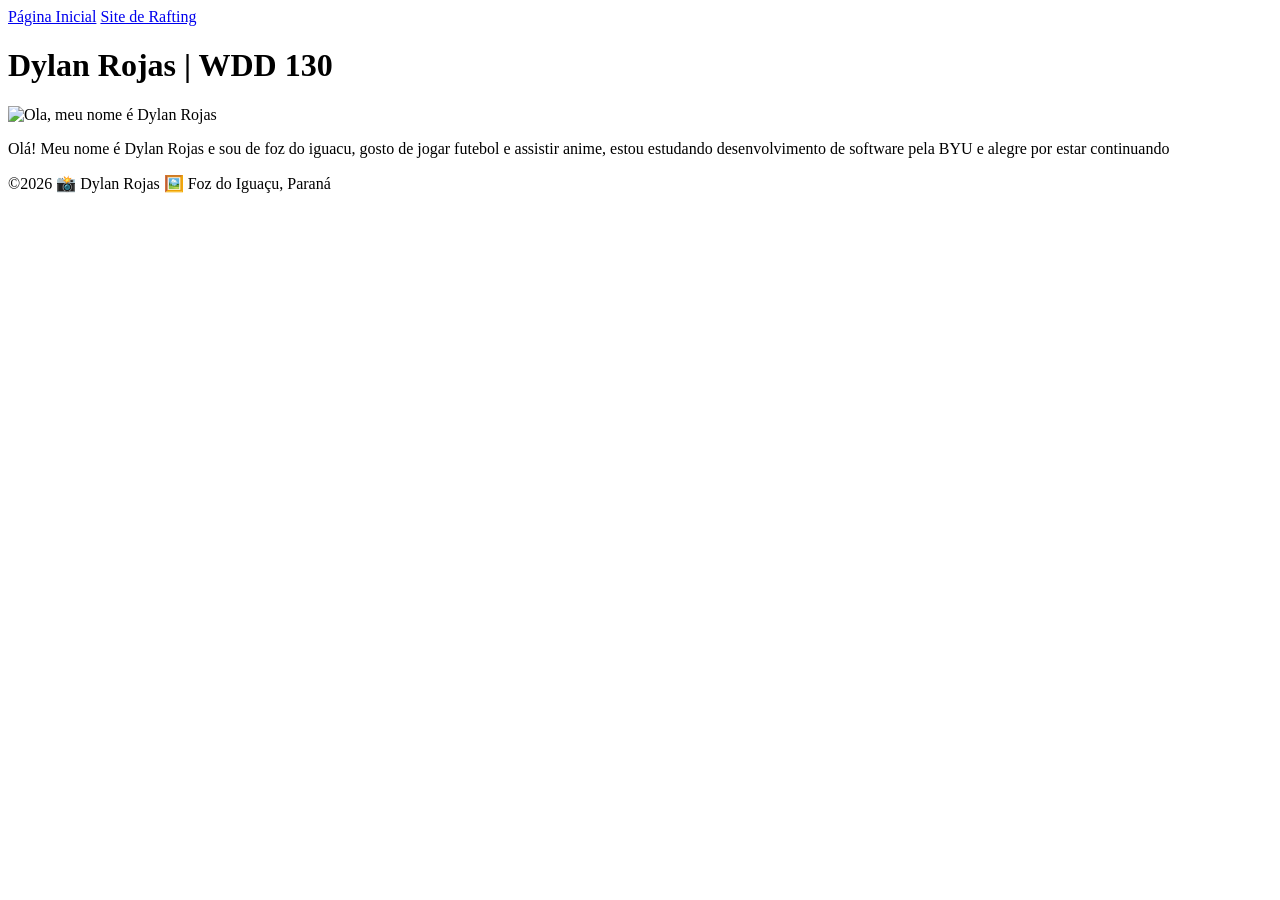
==== index.html @ 9bb89c37 "Add files via upload" ====
<!DOCTYPE html>
<html lang="pt-BR">
<head>
    <meta charset="UTF-8">
    <meta name="viewport" content="width=device-width, initial-scale=1.0">
    <title>Dylan Rojas | WDD 130</title>
</head>
<body>
    <header>
        <nav>
           <a href="#">Página Inicial</a>
           <a href="wwr/">Site de Rafting</a>
        </nav>
    </header>
        <main>
        <h1>Dylan Rojas | WDD 130</h1>
        <img src="imagens/perfil.jpeg" alt="Ola, meu nome é Dylan Rojas"  width="200">
        <p>Olá! Meu nome é Dylan Rojas e sou de foz do iguacu, gosto de jogar futebol e assistir anime, estou estudando desenvolvimento de software pela BYU e alegre por estar continuando</p>
        </main>
    <footer>
        <p>©2026  📸 Dylan Rojas 🖼️ Foz do Iguaçu, Paraná </p>
    </footer>
</body>
</html>
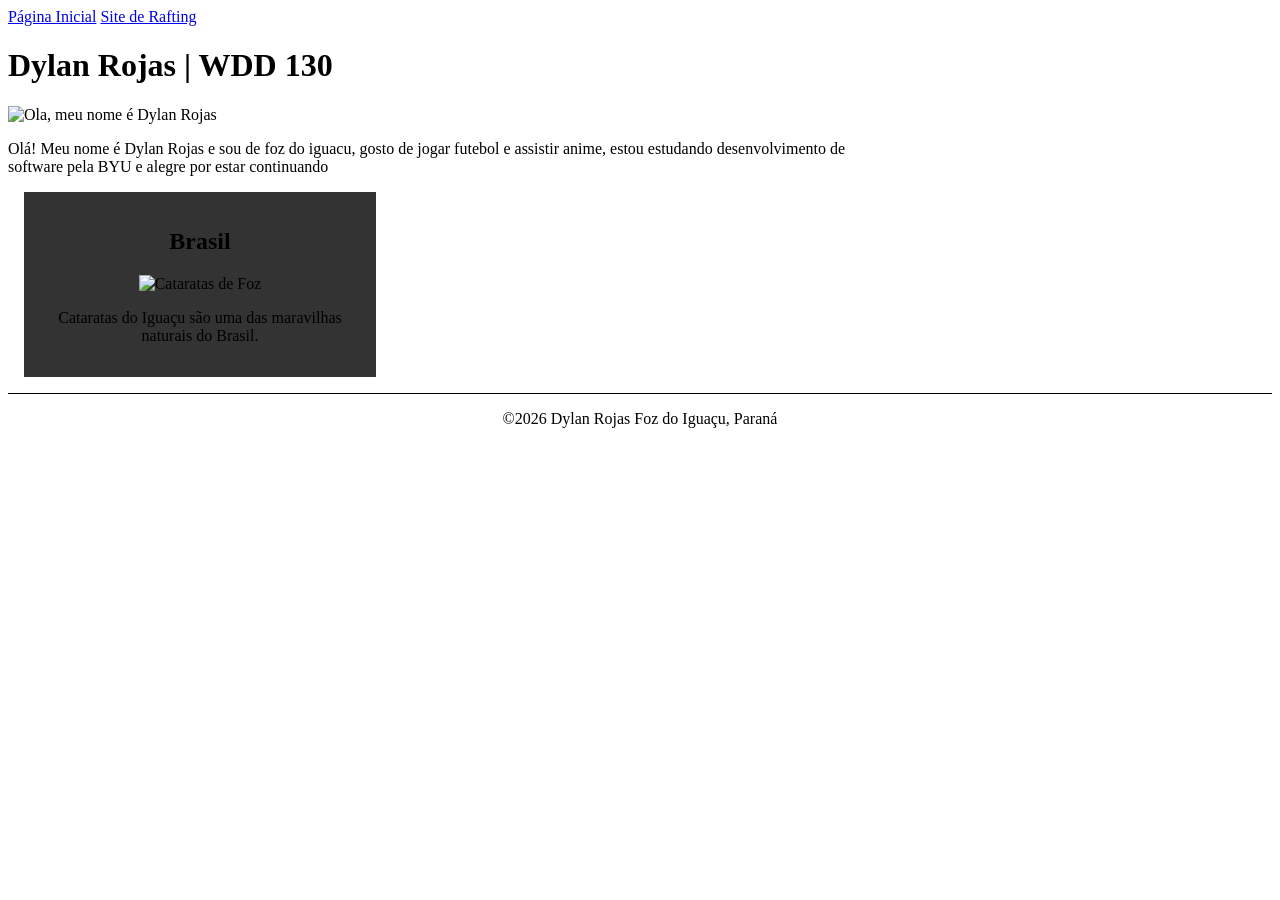
==== commit e7cd4018: "Add files via upload" ====
--- a/index.html
+++ b/index.html
@@ -4,6 +4,9 @@
     <meta charset="UTF-8">
     <meta name="viewport" content="width=device-width, initial-scale=1.0">
     <title>Dylan Rojas | WDD 130</title>
+    <meta name="description" content="Página pessoal de Dylan Rojas, estudante de desenvolvimento de software pela BYU.">
+    <meta name="author" content="Dylan Rojas">
+    <link rel="stylesheet" href="estilos.css">
 </head>
 <body>
     <header>
@@ -17,8 +20,14 @@
         <img src="imagens/perfil.jpeg" alt="Ola, meu nome é Dylan Rojas"  width="200">
         <p>Olá! Meu nome é Dylan Rojas e sou de foz do iguacu, gosto de jogar futebol e assistir anime, estou estudando desenvolvimento de software pela BYU e alegre por estar continuando</p>
         </main>
+    <aside>
+        <h2>Brasil</h2>
+        <img src="imagens/cataratas.webp" alt=" Cataratas de Foz ">
+        <p>Cataratas do Iguaçu são uma das maravilhas naturais do Brasil.</p>
+    </aside>
+
     <footer>
-        <p>©2026  📸 Dylan Rojas 🖼️ Foz do Iguaçu, Paraná </p>
+        <p>©2026   Dylan Rojas  Foz do Iguaçu, Paraná </p>
     </footer>
 </body>
 </html>
--- a/estilos.css
+++ b/estilos.css
@@ -0,0 +1,33 @@
+main {
+    max-width: 840px;
+}
+
+aside{
+    width: 20rem;
+    margin: 1rem;
+    border: 1px solid rgb(0, 0 ,0 / 0.2);
+    padding: 1rem;
+    background-color: #333;
+    text-align: center;
+    
+}
+
+aside img{
+    width:200px; 
+    height: auto;
+}
+
+main img{
+    width:150px;
+    height: auto;
+}
+
+p{
+    padding:0;
+}
+
+footer{
+    margin-top:15px;
+    border-top: 1px solid #000;
+    text-align: center;
+}
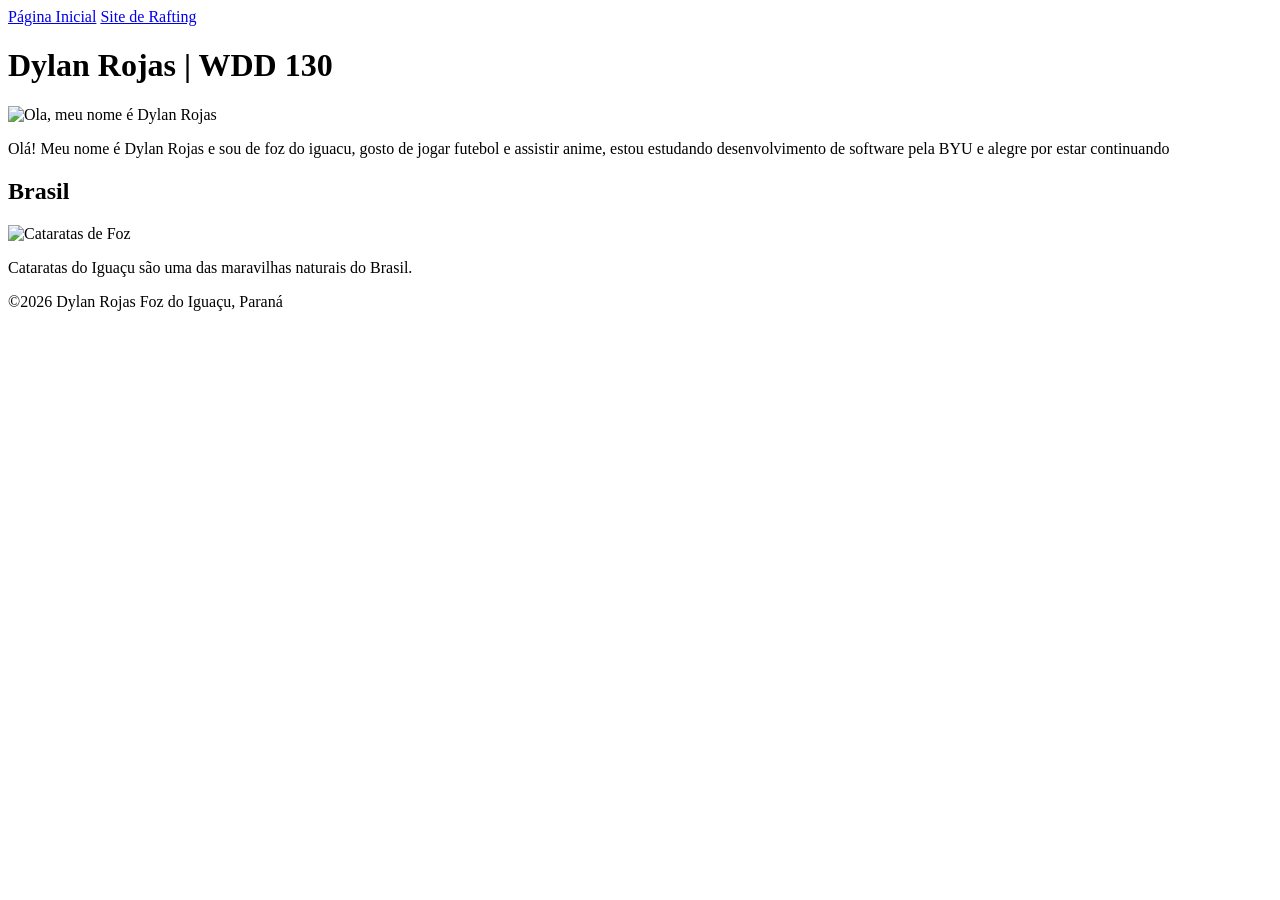
==== commit 40e3bfb8: "Add files via upload" ====
--- a/index.html
+++ b/index.html
@@ -6,7 +6,7 @@
     <title>Dylan Rojas | WDD 130</title>
     <meta name="description" content="Página pessoal de Dylan Rojas, estudante de desenvolvimento de software pela BYU.">
     <meta name="author" content="Dylan Rojas">
-    <link rel="stylesheet" href="estilos.css">
+    <link rel="stylesheet" href="estilos/estilos.css">
 </head>
 <body>
     <header>
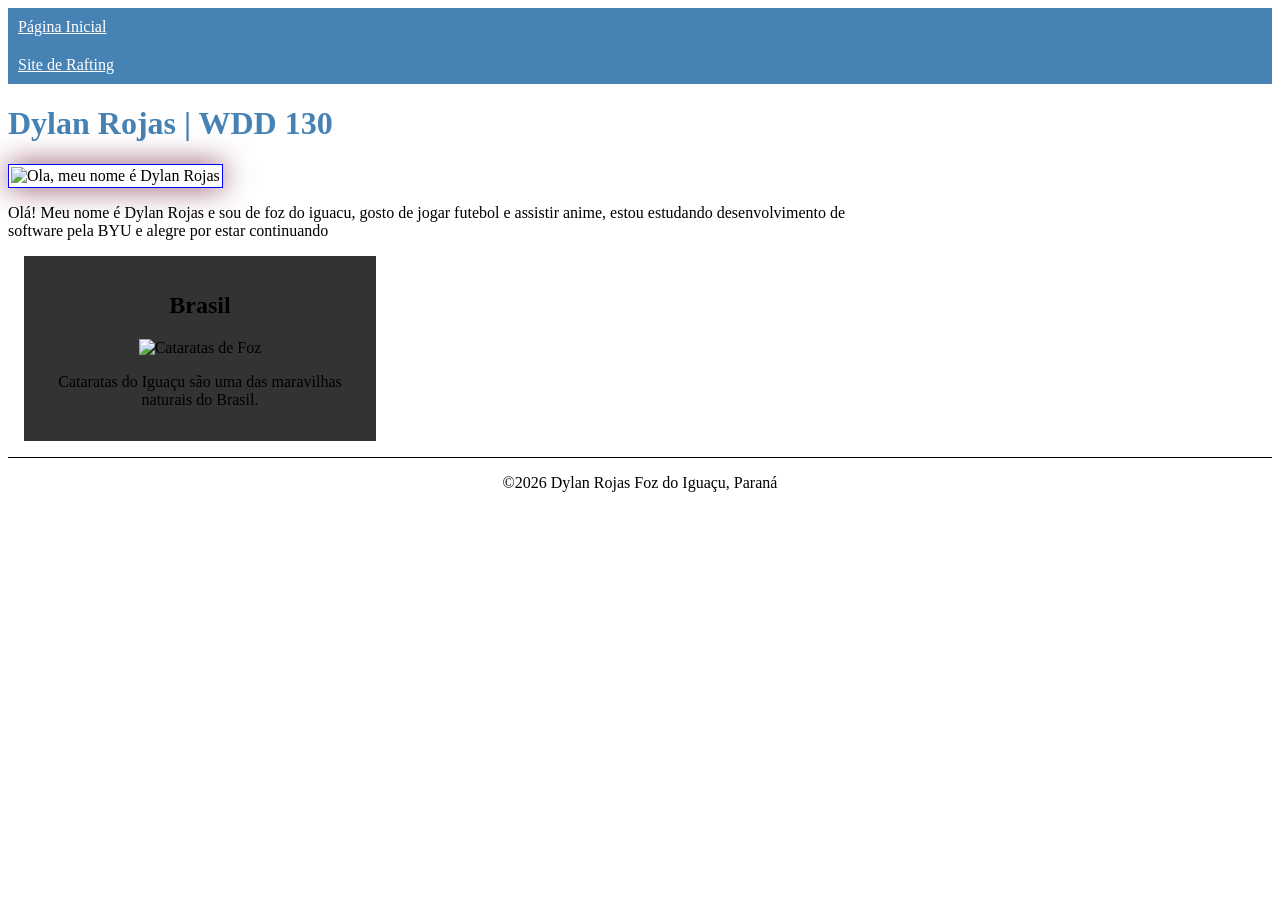
==== commit 6c833e42: "Add files via upload" ====
--- a/index.html
+++ b/index.html
@@ -6,7 +6,7 @@
     <title>Dylan Rojas | WDD 130</title>
     <meta name="description" content="Página pessoal de Dylan Rojas, estudante de desenvolvimento de software pela BYU.">
     <meta name="author" content="Dylan Rojas">
-    <link rel="stylesheet" href="estilos/estilos.css">
+    <link rel="stylesheet" href="estilos.css">
 </head>
 <body>
     <header>
--- a/estilos.css
+++ b/estilos.css
@@ -0,0 +1,52 @@
+main {
+    max-width: 840px;
+}
+
+aside{
+    width: 20rem;
+    margin: 1rem;
+    border: 1px solid rgb(0, 0 ,0 / 0.2);
+    padding: 1rem;
+    background-color: #333;
+    text-align: center;
+    
+}
+
+aside img{
+    width:200px; 
+    height: auto;
+}
+
+main img{
+    width:150px;
+    height: auto;
+    border:1px solid #0000ff;
+    padding: 2px;
+    box-shadow: 0 0 30px #8d4b66;   
+
+}
+
+p{
+    padding:0;
+}
+
+footer{
+    margin-top:15px;
+    border-top: 1px solid #000;
+    text-align: center;
+}
+
+nav{
+    background-color: steelblue;
+
+}
+
+nav a {
+    color: white;
+    padding: 10px;
+    display: block;
+}
+
+h1 {
+    color: steelblue;
+}
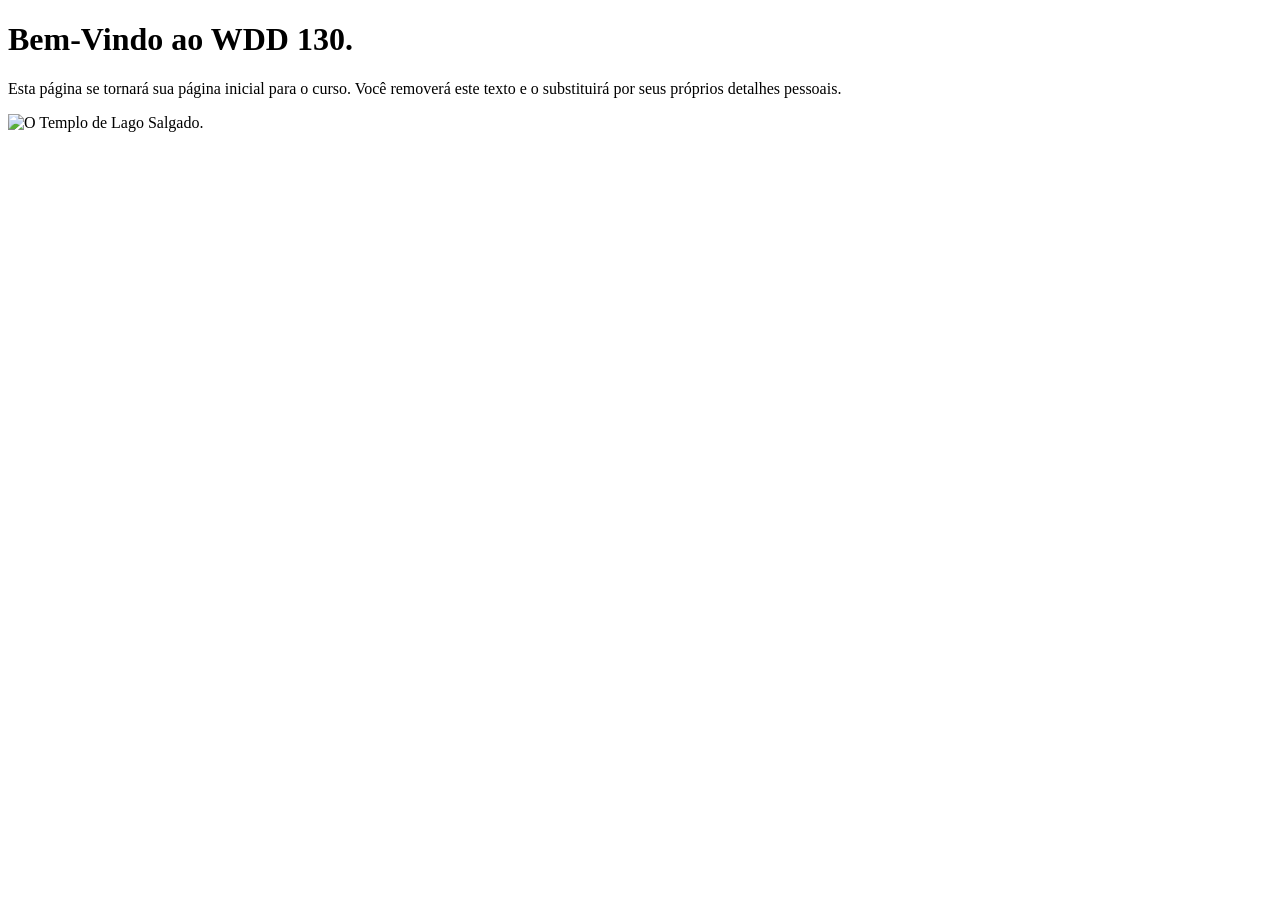
==== commit 755b184c: "Initial commit" ====
--- a/index.html
+++ b/index.html
@@ -1,33 +1,14 @@
-<!DOCTYPE html>
-<html lang="pt-BR">
-<head>
-    <meta charset="UTF-8">
-    <meta name="viewport" content="width=device-width, initial-scale=1.0">
-    <title>Dylan Rojas | WDD 130</title>
-    <meta name="description" content="Página pessoal de Dylan Rojas, estudante de desenvolvimento de software pela BYU.">
-    <meta name="author" content="Dylan Rojas">
-    <link rel="stylesheet" href="estilos.css">
-</head>
-<body>
-    <header>
-        <nav>
-           <a href="#">Página Inicial</a>
-           <a href="wwr/">Site de Rafting</a>
-        </nav>
-    </header>
-        <main>
-        <h1>Dylan Rojas | WDD 130</h1>
-        <img src="imagens/perfil.jpeg" alt="Ola, meu nome é Dylan Rojas"  width="200">
-        <p>Olá! Meu nome é Dylan Rojas e sou de foz do iguacu, gosto de jogar futebol e assistir anime, estou estudando desenvolvimento de software pela BYU e alegre por estar continuando</p>
-        </main>
-    <aside>
-        <h2>Brasil</h2>
-        <img src="imagens/cataratas.webp" alt=" Cataratas de Foz ">
-        <p>Cataratas do Iguaçu são uma das maravilhas naturais do Brasil.</p>
-    </aside>
-
-    <footer>
-        <p>©2026   Dylan Rojas  Foz do Iguaçu, Paraná </p>
-    </footer>
-</body>
+<!DOCTYPE html>
+<html lang="pt-br">
+<head>
+    <meta charset="UTF-8">
+    <meta name="viewport" content="width=device-width, initial-scale=1.0">
+    <title>WDD 130 | Página Inicial</title>
+</head>
+<body>
+    <h1>Bem-Vindo ao WDD 130.</h1>
+    <p>Esta página se tornará sua página inicial para o curso. Você removerá este texto e o substituirá por seus próprios detalhes pessoais.</p>
+
+    <img src="imagens/templo-lago-salgado.jpg" alt="O Templo de Lago Salgado.">
+</body>
 </html>
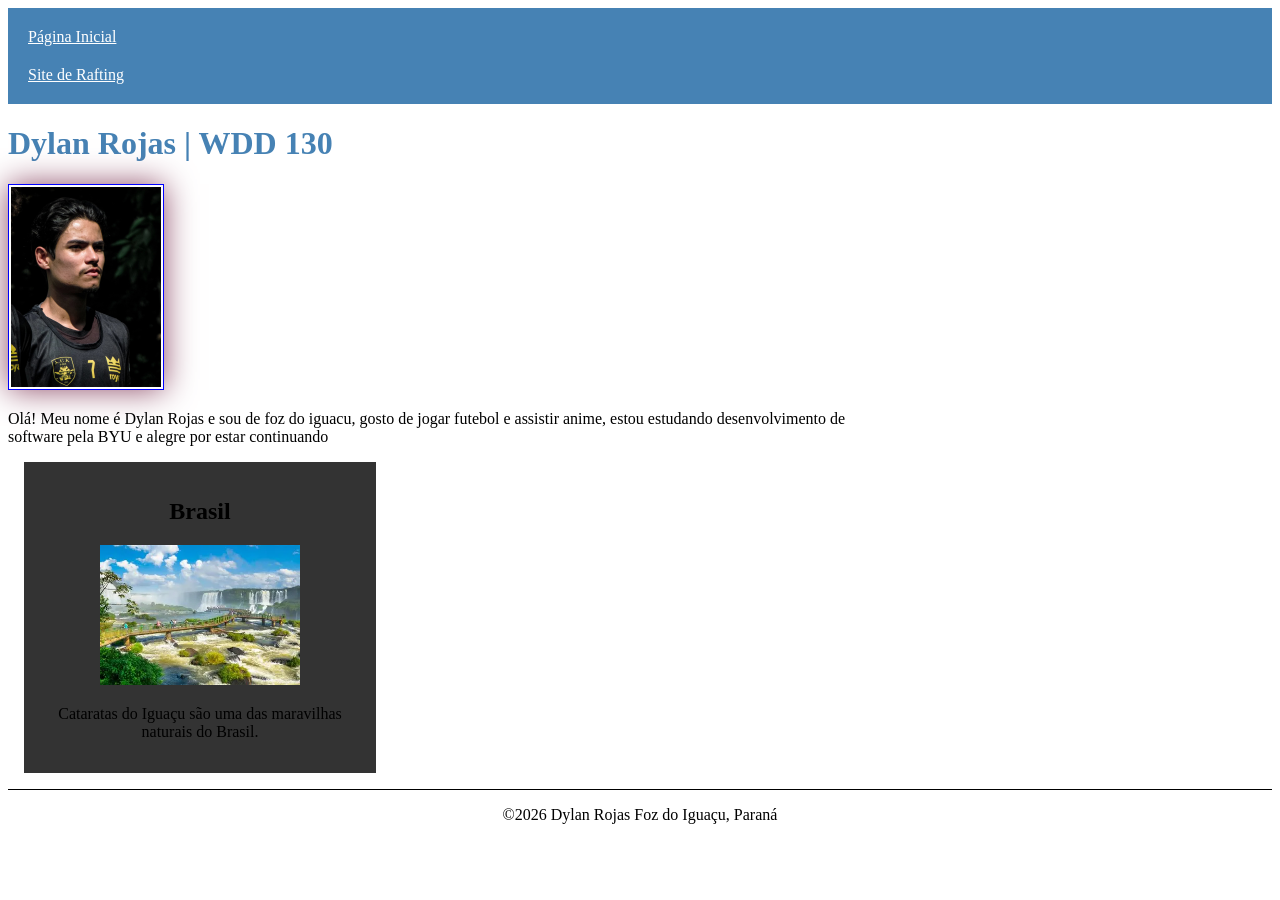
==== commit b23d9053: "Add files via upload" ====
--- a/index.html
+++ b/index.html
@@ -1,14 +1,33 @@
-<!DOCTYPE html>
-<html lang="pt-br">
-<head>
-    <meta charset="UTF-8">
-    <meta name="viewport" content="width=device-width, initial-scale=1.0">
-    <title>WDD 130 | Página Inicial</title>
-</head>
-<body>
-    <h1>Bem-Vindo ao WDD 130.</h1>
-    <p>Esta página se tornará sua página inicial para o curso. Você removerá este texto e o substituirá por seus próprios detalhes pessoais.</p>
-
-    <img src="imagens/templo-lago-salgado.jpg" alt="O Templo de Lago Salgado.">
-</body>
+<!DOCTYPE html>
+<html lang="pt-BR">
+<head>
+    <meta charset="UTF-8">
+    <meta name="viewport" content="width=device-width, initial-scale=1.0">
+    <title>Dylan Rojas | WDD 130</title>
+    <meta name="description" content="Página pessoal de Dylan Rojas, estudante de desenvolvimento de software pela BYU.">
+    <meta name="author" content="Dylan Rojas">
+    <link rel="stylesheet" href="estilos.css">
+</head>
+<body>
+    <header>
+        <nav>
+           <a href="#">Página Inicial</a>
+           <a href="wwr/">Site de Rafting</a>
+        </nav>
+    </header>
+        <main>
+        <h1>Dylan Rojas | WDD 130</h1>
+        <img src="imagens/perfil.jpeg" alt="Ola, meu nome é Dylan Rojas"  width="200">
+        <p>Olá! Meu nome é Dylan Rojas e sou de foz do iguacu, gosto de jogar futebol e assistir anime, estou estudando desenvolvimento de software pela BYU e alegre por estar continuando</p>
+        </main>
+    <aside>
+        <h2>Brasil</h2>
+        <img src="imagens/cataratas.webp" alt=" Cataratas de Foz ">
+        <p>Cataratas do Iguaçu são uma das maravilhas naturais do Brasil.</p>
+    </aside>
+
+    <footer>
+        <p>©2026   Dylan Rojas  Foz do Iguaçu, Paraná </p>
+    </footer>
+</body>
 </html>
--- a/estilos.css
+++ b/estilos.css
@@ -0,0 +1,53 @@
+main {
+    max-width: 840px;
+}
+
+aside{
+    width: 20rem;
+    margin: 1rem;
+    border: 1px solid rgb(0, 0 ,0 / 0.2);
+    padding: 1rem;
+    background-color: #333;
+    text-align: center;
+    
+}
+
+aside img{
+    width:200px; 
+    height: auto;
+}
+
+main img{
+    width:150px;
+    height: auto;
+    border:1px solid #0000ff;
+    padding: 2px;
+    box-shadow: 0 0 30px #8d4b66;   
+
+}
+
+p{
+    padding:0;
+}
+
+footer{
+    margin-top:15px;
+    border-top: 1px solid #000;
+    text-align: center;
+}
+
+nav{
+    background-color: steelblue;
+    padding:10px;
+
+}
+
+nav a {
+    color: white;
+    padding: 10px;
+    display: block;
+}
+
+h1 {
+    color: steelblue;
+}
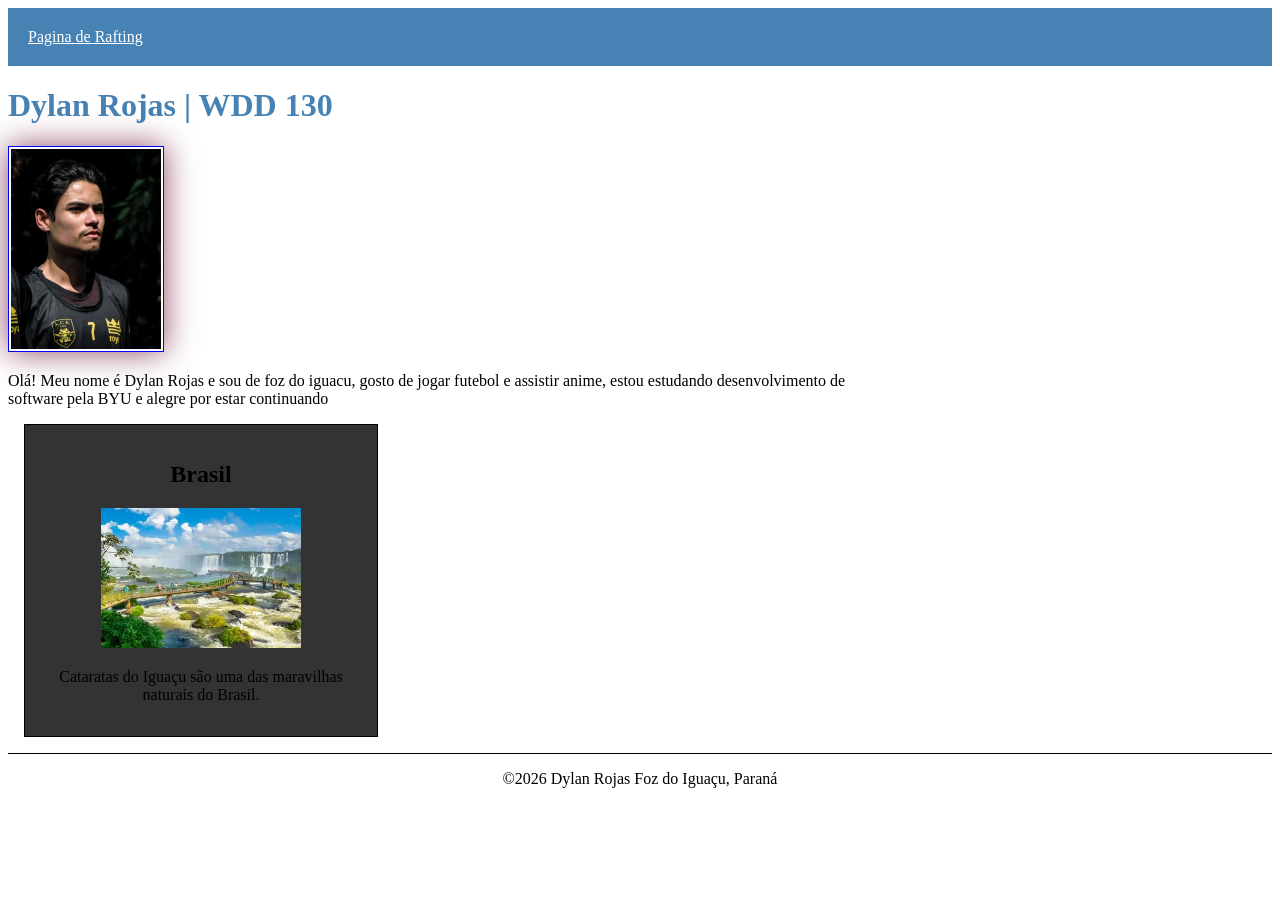
==== commit 8f9ada3e: "Add files via upload" ====
--- a/index.html
+++ b/index.html
@@ -1,25 +1,30 @@
 <!DOCTYPE html>
 <html lang="pt-BR">
+
 <head>
     <meta charset="UTF-8">
     <meta name="viewport" content="width=device-width, initial-scale=1.0">
     <title>Dylan Rojas | WDD 130</title>
-    <meta name="description" content="Página pessoal de Dylan Rojas, estudante de desenvolvimento de software pela BYU.">
+    <meta name="description"
+      content="Página pessoal de Dylan Rojas, estudante de desenvolvimento de software pela BYU.">
     <meta name="author" content="Dylan Rojas">
-    <link rel="stylesheet" href="estilos.css">
+    <link rel="stylesheet" href="estilos/estilos.css">
 </head>
+
 <body>
     <header>
         <nav>
-           <a href="#">Página Inicial</a>
-           <a href="wwr/">Site de Rafting</a>
+
+            <a href="wwr/sobre.html">Pagina de Rafting</a>
         </nav>
     </header>
-        <main>
+    <main>
         <h1>Dylan Rojas | WDD 130</h1>
-        <img src="imagens/perfil.jpeg" alt="Ola, meu nome é Dylan Rojas"  width="200">
-        <p>Olá! Meu nome é Dylan Rojas e sou de foz do iguacu, gosto de jogar futebol e assistir anime, estou estudando desenvolvimento de software pela BYU e alegre por estar continuando</p>
-        </main>
+        <img src="imagens/perfil.jpeg" alt="Ola, meu nome é Dylan Rojas" width="200">
+        <p>Olá! Meu nome é Dylan Rojas e sou de foz do iguacu, gosto de jogar futebol e assistir
+            anime, estou estudando desenvolvimento de software pela BYU e alegre por estar
+            continuando</p>
+    </main>
     <aside>
         <h2>Brasil</h2>
         <img src="imagens/cataratas.webp" alt=" Cataratas de Foz ">
@@ -27,7 +32,8 @@
     </aside>
 
     <footer>
-        <p>©2026   Dylan Rojas  Foz do Iguaçu, Paraná </p>
+        <p>©2026 Dylan Rojas Foz do Iguaçu, Paraná </p>
     </footer>
 </body>
+
 </html>
--- a/estilos/estilos.css
+++ b/estilos/estilos.css
@@ -0,0 +1,53 @@
+main {
+    max-width: 840px;
+}
+
+aside {
+    width: 20rem;
+    margin: 1rem;
+    border: 1px solid #000000;
+    padding: 1rem;
+    background-color: #333;
+    text-align: center;
+
+}
+
+aside img {
+    width: 200px;
+    height: auto;
+}
+
+main img {
+    width: 150px;
+    height: auto;
+    border: 1px solid #0000ff;
+    padding: 2px;
+    box-shadow: 0 0 30px #8d4b66;
+
+}
+
+p {
+    padding: 0;
+}
+
+footer {
+    margin-top: 15px;
+    border-top: 1px solid #000;
+    text-align: center;
+}
+
+nav {
+    background-color: steelblue;
+    padding: 10px;
+
+}
+
+nav a {
+    color: white;
+    padding: 10px;
+    display: block;
+}
+
+h1 {
+    color: steelblue;
+}
